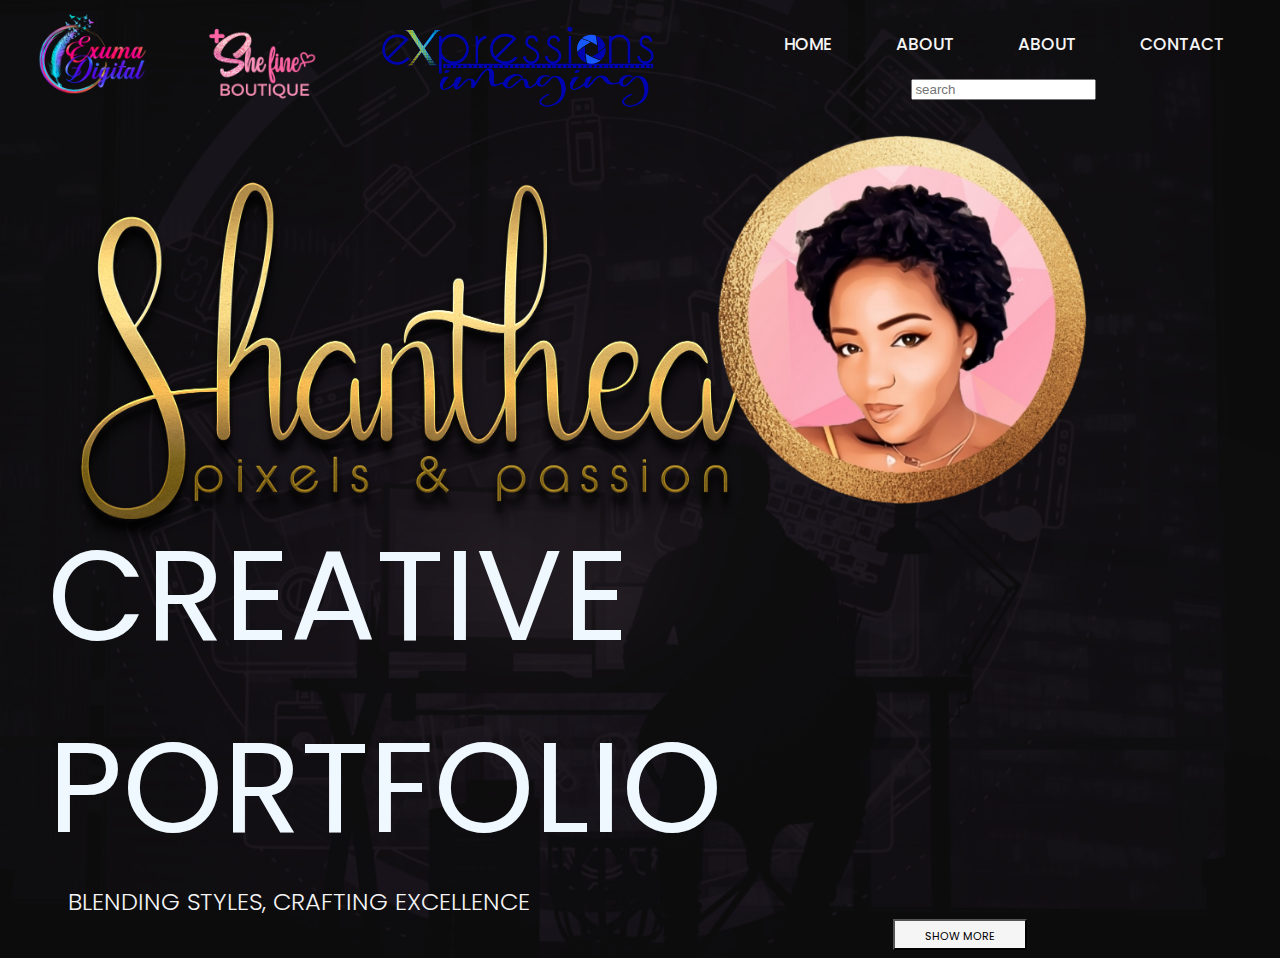
==== index.html @ f54aff96 "Add files via upload" ====
<!DOCTYPE html>
<html lang="en">
<head>
    <meta charset="UTF-8">
    <meta name="viewport" content="width=device-width, initial-scale=1.0">
    <title>My Portfolio Site</title>
    <link rel="stylesheet" href="style.css">
    <link rel="preconnect" href="https://fonts.googleapis.com">
    <link rel="preconnect" href="https://fonts.gstatic.com" crossorigin>
    <link href="https://fonts.googleapis.com/css2?family=Poppins:wght@400;500&display=swap" rel="stylesheet"></head>

<body>

    <div class="navbar">
        <img src="exumadigitallogo.png" alt="Exuma Digital Logo">
        <img src="boutiquelogo.png" alt="Plus She Fine Boutique Logo">
        <img src="Expressions-Blue-Logo.png" alt="Expressions Imaging Logo" id="expression">
        <nav>
            <ul>
            <a href="index.html">home</a>
            <a href="about.html">about</a>
            <a href="work.html">about</a>  
            <a href="index.html">contact</a>
            <input type="search" id="site-search" placeholder="search">
        </ul> 
        </nav>
    </div>

    <header class="headercontent">
        <img src="3D_Gold_Logo_Shanthea png.png" alt="" id="logo">
        <img src="cartoonphoto.png" alt="Shanthea" id="person">
    </header>

    <div class="title">
        <h1>CREATIVE PORTFOLIO</h1>
    </div>
    
    <div class="tagline">
        <h2> BLENDING STYLES, CRAFTING EXCELLENCE</h2>
    </div>

    <button id="showmore">Show More</button>
         
</body>
</html>
---- style.css ----
body {
    background-image: url("bkgd.png");
    background-size: cover;
    background-repeat: no-repeat;
    background-position: center;
    background-color: #000000;
    font-family: 'Poppins', sans-serif;
}

.title h1{
    font-family: 'Poppins', sans-serif;
    font-weight: 400;
    font-size: 8em;
    color: aliceblue;
    margin: 0px;
    position: relative;
    left: 40px;
    padding-top: 100px;
}


#person{
    width: 380px;
    height: auto;
    position: relative;
    top: 120px; left: 0px; right: 0px;
    padding-right: 20%;
    /*display: flex;
    justify-content: flex-end;
    align-items: right;*/
}

#logo {
    width: 700px;
    height: auto;
    position: relative;
    top: 160px; left: 40px;
    display: flex;
    align-content: flex-end;
}

#logo2 {
    width: 16%;
    height: auto;
    position: absolute;
    left: 42%;
}

#sitesearch placeholder {
    color: purple;
}

.headercontent {
    display: flex;
    justify-content: space-between;
    align-items: center;
    margin: 10px;
}

.navbar{
    background-color:rgba(0, 0, 0, 0);
    color:goldenrod;
    font-variant-caps: all-small-caps;
    font-size: 1.5em;
    font-weight: 500;
    position: absolute;
    top: 0;
    padding: 0px 0px;
    text-align: center;
    display: flex;
    justify-content: space-evenly;
    align-items: flex-start;
    margin-bottom: 60px;
}

.navbar img{
    width: auto;
    height: 110px;
    margin: 0px 30px 30px 30px;
    align-self: baseline;
}

#expression{
    height: 90px;
    width: auto;
}

.navbar a{
    color:whitesmoke;
    text-decoration: none;
    align-self: baseline;
    margin: 30px;
}

.navbar input {
    margin: 20px;
}

.navbar a:hover{
    color:rgb(255, 231, 133);
}

button {
    color: rgb(255, 205, 3);
    background-color:  rgba(0, 0, 0, 0);
    font-size: medium;
    font-variant-caps: all-small-caps;
    flex-direction: row;
}

.tagline h2{
    color:whitesmoke;
    font-family: 'Poppins', sans-serif;
    font-weight: 300;
    position: relative;
    left: 60px; 
    margin: 0%;
    display: flex;
    justify-content: left;
    align-content: flex-start;
}

#showmore {
    color: black;
    background-color: whitesmoke;
    font-family: poppins, sans-serif;
    font-size: medium;
    padding-left: 30px;
    padding-right: 30px;
    position: relative;
    left: 70%;
    /*display: flex;
    flex-direction: row-reverse;
    align-content: flex-end;*/
}

#about_header {
    color: whitesmoke;
}

main {
    width: 80%;
    margin: 0 auto;
    border: 5px solid black;
    height: 500px;
    display: flex;
}

main .timeline {
    background-color: pink;
    flex: 1 300;
}

main .photos {
    background-color: whitesmoke;
    flex: 2 800;
}

main .highlights {
    background-color: powderblue;
    flex: 1 300;
}

#about_header {
    width: 12%;
    height: auto;
    position: absolute;
    left: 47%;
}
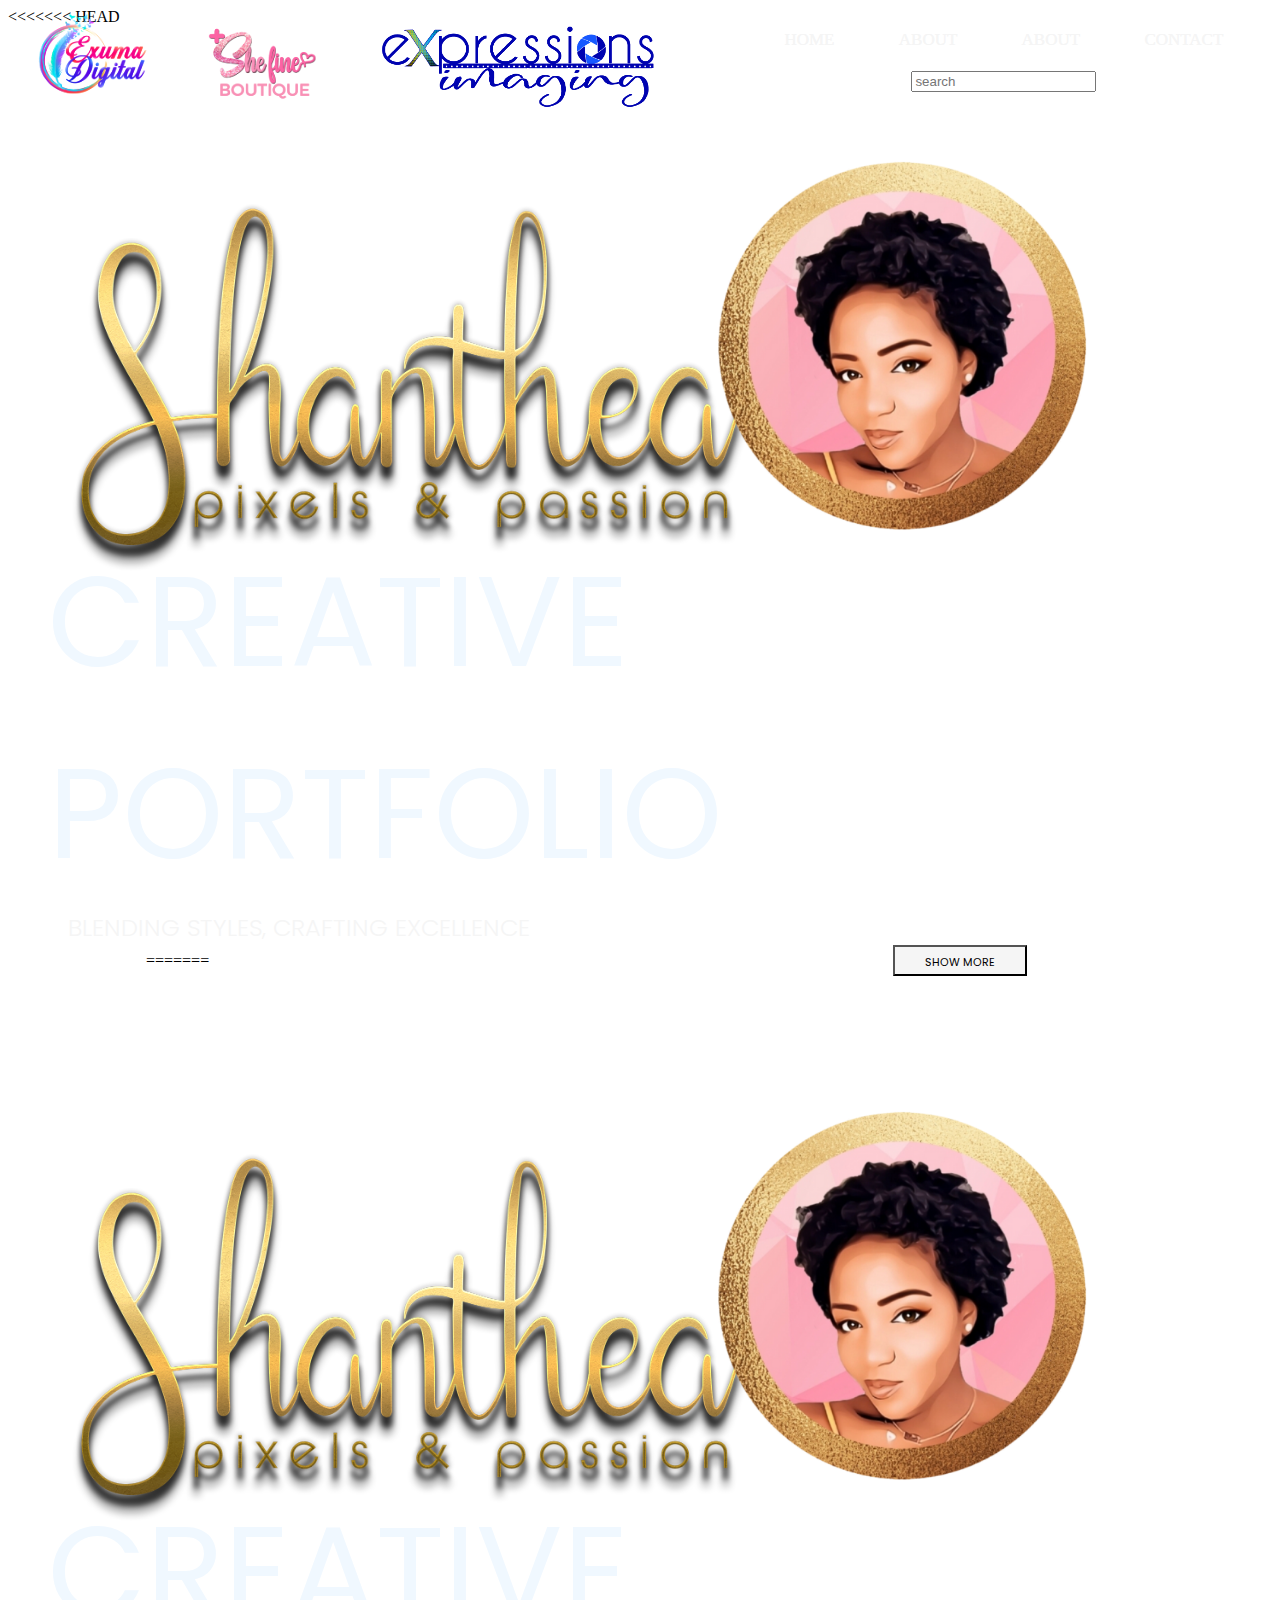
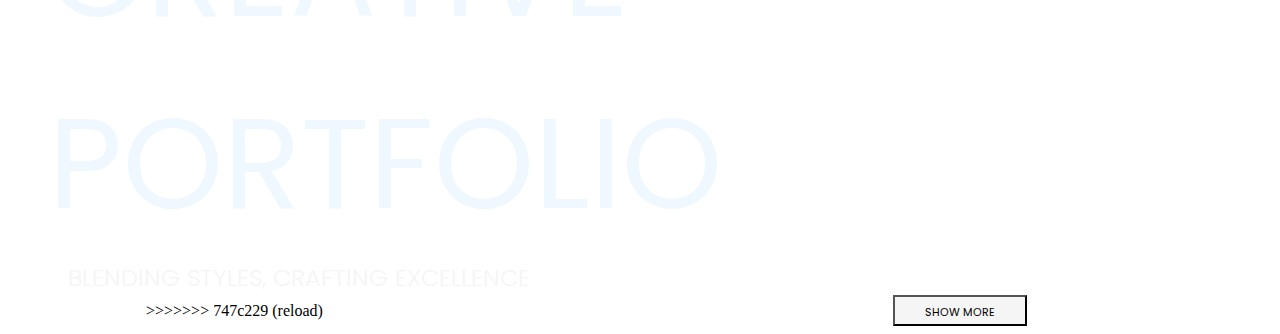
==== commit 4f4e786f: "first commit" ====
--- a/index.html
+++ b/index.html
@@ -1,3 +1,4 @@
+<<<<<<< HEAD
 <!DOCTYPE html>
 <html lang="en">
 <head>
@@ -42,4 +43,50 @@
     <button id="showmore">Show More</button>
          
 </body>
+=======
+<!DOCTYPE html>
+<html lang="en">
+<head>
+    <meta charset="UTF-8">
+    <meta name="viewport" content="width=device-width, initial-scale=1.0">
+    <title>My Portfolio Site</title>
+    <link rel="stylesheet" href="style.css">
+    <link rel="preconnect" href="https://fonts.googleapis.com">
+    <link rel="preconnect" href="https://fonts.gstatic.com" crossorigin>
+    <link href="https://fonts.googleapis.com/css2?family=Poppins:wght@400;500&display=swap" rel="stylesheet"></head>
+
+<body>
+
+    <div class="navbar">
+        <img src="exumadigitallogo.png" alt="Exuma Digital Logo">
+        <img src="boutiquelogo.png" alt="Plus She Fine Boutique Logo">
+        <img src="Expressions-Blue-Logo.png" alt="Expressions Imaging Logo" id="expression">
+        <nav>
+            <ul>
+            <a href="index.html">home</a>
+            <a href="about.html">about</a>
+            <a href="work.html">about</a>  
+            <a href="index.html">contact</a>
+            <input type="search" id="site-search" placeholder="search">
+        </ul> 
+        </nav>
+    </div>
+
+    <header class="headercontent">
+        <img src="3D_Gold_Logo_Shanthea png.png" alt="" id="logo">
+        <img src="cartoonphoto.png" alt="Shanthea" id="person">
+    </header>
+
+    <div class="title">
+        <h1>CREATIVE PORTFOLIO</h1>
+    </div>
+    
+    <div class="tagline">
+        <h2> BLENDING STYLES, CRAFTING EXCELLENCE</h2>
+    </div>
+
+    <button id="showmore">Show More</button>
+         
+</body>
+>>>>>>> 747c229 (reload)
 </html>--- a/style.css
+++ b/style.css
@@ -1,3 +1,4 @@
+<<<<<<< HEAD
 body {
     background-image: url("bkgd.png");
     background-size: cover;
@@ -166,4 +167,174 @@
     height: auto;
     position: absolute;
     left: 47%;
+=======
+body {
+    background-image: url("bkgd.png");
+    background-size: cover;
+    background-repeat: no-repeat;
+    background-position: center;
+    background-color: #000000;
+    font-family: 'Poppins', sans-serif;
+}
+
+.title h1{
+    font-family: 'Poppins', sans-serif;
+    font-weight: 400;
+    font-size: 8em;
+    color: aliceblue;
+    margin: 0px;
+    position: relative;
+    left: 40px;
+    padding-top: 100px;
+}
+
+
+#person{
+    width: 380px;
+    height: auto;
+    position: relative;
+    top: 120px; left: 0px; right: 0px;
+    padding-right: 20%;
+    /*display: flex;
+    justify-content: flex-end;
+    align-items: right;*/
+}
+
+#logo {
+    width: 700px;
+    height: auto;
+    position: relative;
+    top: 160px; left: 40px;
+    display: flex;
+    align-content: flex-end;
+}
+
+#logo2 {
+    width: 16%;
+    height: auto;
+    position: absolute;
+    left: 42%;
+}
+
+#sitesearch placeholder {
+    color: purple;
+}
+
+.headercontent {
+    display: flex;
+    justify-content: space-between;
+    align-items: center;
+    margin: 10px;
+}
+
+.navbar{
+    background-color:rgba(0, 0, 0, 0);
+    color:goldenrod;
+    font-variant-caps: all-small-caps;
+    font-size: 1.5em;
+    font-weight: 500;
+    position: absolute;
+    top: 0;
+    padding: 0px 0px;
+    text-align: center;
+    display: flex;
+    justify-content: space-evenly;
+    align-items: flex-start;
+    margin-bottom: 60px;
+}
+
+.navbar img{
+    width: auto;
+    height: 110px;
+    margin: 0px 30px 30px 30px;
+    align-self: baseline;
+}
+
+#expression{
+    height: 90px;
+    width: auto;
+}
+
+.navbar a{
+    color:whitesmoke;
+    text-decoration: none;
+    align-self: baseline;
+    margin: 30px;
+}
+
+.navbar input {
+    margin: 20px;
+}
+
+.navbar a:hover{
+    color:rgb(255, 231, 133);
+}
+
+button {
+    color: rgb(255, 205, 3);
+    background-color:  rgba(0, 0, 0, 0);
+    font-size: medium;
+    font-variant-caps: all-small-caps;
+    flex-direction: row;
+}
+
+.tagline h2{
+    color:whitesmoke;
+    font-family: 'Poppins', sans-serif;
+    font-weight: 300;
+    position: relative;
+    left: 60px; 
+    margin: 0%;
+    display: flex;
+    justify-content: left;
+    align-content: flex-start;
+}
+
+#showmore {
+    color: black;
+    background-color: whitesmoke;
+    font-family: poppins, sans-serif;
+    font-size: medium;
+    padding-left: 30px;
+    padding-right: 30px;
+    position: relative;
+    left: 70%;
+    /*display: flex;
+    flex-direction: row-reverse;
+    align-content: flex-end;*/
+}
+
+#about_header {
+    color: whitesmoke;
+}
+
+main {
+    width: 80%;
+    margin: 0 auto;
+    border: 5px solid black;
+    height: 500px;
+    display: flex;
+}
+
+main .timeline {
+    background-color: pink;
+    flex: 1 300;
+}
+
+main .photos {
+    background-color: whitesmoke;
+    flex: 2 800;
+}
+
+main .highlights {
+    background-color: powderblue;
+    flex: 1 300;
+}
+
+#about_header {
+    width: 12%;
+    height: auto;
+    position: absolute;
+    left: 47%;
+>>>>>>> 747c229 (reload)
 }--- a/style.css
+++ b/style.css
@@ -1,3 +1,4 @@
+<<<<<<< HEAD
 body {
     background-image: url("bkgd.png");
     background-size: cover;
@@ -166,4 +167,174 @@
     height: auto;
     position: absolute;
     left: 47%;
+=======
+body {
+    background-image: url("bkgd.png");
+    background-size: cover;
+    background-repeat: no-repeat;
+    background-position: center;
+    background-color: #000000;
+    font-family: 'Poppins', sans-serif;
+}
+
+.title h1{
+    font-family: 'Poppins', sans-serif;
+    font-weight: 400;
+    font-size: 8em;
+    color: aliceblue;
+    margin: 0px;
+    position: relative;
+    left: 40px;
+    padding-top: 100px;
+}
+
+
+#person{
+    width: 380px;
+    height: auto;
+    position: relative;
+    top: 120px; left: 0px; right: 0px;
+    padding-right: 20%;
+    /*display: flex;
+    justify-content: flex-end;
+    align-items: right;*/
+}
+
+#logo {
+    width: 700px;
+    height: auto;
+    position: relative;
+    top: 160px; left: 40px;
+    display: flex;
+    align-content: flex-end;
+}
+
+#logo2 {
+    width: 16%;
+    height: auto;
+    position: absolute;
+    left: 42%;
+}
+
+#sitesearch placeholder {
+    color: purple;
+}
+
+.headercontent {
+    display: flex;
+    justify-content: space-between;
+    align-items: center;
+    margin: 10px;
+}
+
+.navbar{
+    background-color:rgba(0, 0, 0, 0);
+    color:goldenrod;
+    font-variant-caps: all-small-caps;
+    font-size: 1.5em;
+    font-weight: 500;
+    position: absolute;
+    top: 0;
+    padding: 0px 0px;
+    text-align: center;
+    display: flex;
+    justify-content: space-evenly;
+    align-items: flex-start;
+    margin-bottom: 60px;
+}
+
+.navbar img{
+    width: auto;
+    height: 110px;
+    margin: 0px 30px 30px 30px;
+    align-self: baseline;
+}
+
+#expression{
+    height: 90px;
+    width: auto;
+}
+
+.navbar a{
+    color:whitesmoke;
+    text-decoration: none;
+    align-self: baseline;
+    margin: 30px;
+}
+
+.navbar input {
+    margin: 20px;
+}
+
+.navbar a:hover{
+    color:rgb(255, 231, 133);
+}
+
+button {
+    color: rgb(255, 205, 3);
+    background-color:  rgba(0, 0, 0, 0);
+    font-size: medium;
+    font-variant-caps: all-small-caps;
+    flex-direction: row;
+}
+
+.tagline h2{
+    color:whitesmoke;
+    font-family: 'Poppins', sans-serif;
+    font-weight: 300;
+    position: relative;
+    left: 60px; 
+    margin: 0%;
+    display: flex;
+    justify-content: left;
+    align-content: flex-start;
+}
+
+#showmore {
+    color: black;
+    background-color: whitesmoke;
+    font-family: poppins, sans-serif;
+    font-size: medium;
+    padding-left: 30px;
+    padding-right: 30px;
+    position: relative;
+    left: 70%;
+    /*display: flex;
+    flex-direction: row-reverse;
+    align-content: flex-end;*/
+}
+
+#about_header {
+    color: whitesmoke;
+}
+
+main {
+    width: 80%;
+    margin: 0 auto;
+    border: 5px solid black;
+    height: 500px;
+    display: flex;
+}
+
+main .timeline {
+    background-color: pink;
+    flex: 1 300;
+}
+
+main .photos {
+    background-color: whitesmoke;
+    flex: 2 800;
+}
+
+main .highlights {
+    background-color: powderblue;
+    flex: 1 300;
+}
+
+#about_header {
+    width: 12%;
+    height: auto;
+    position: absolute;
+    left: 47%;
+>>>>>>> 747c229 (reload)
 }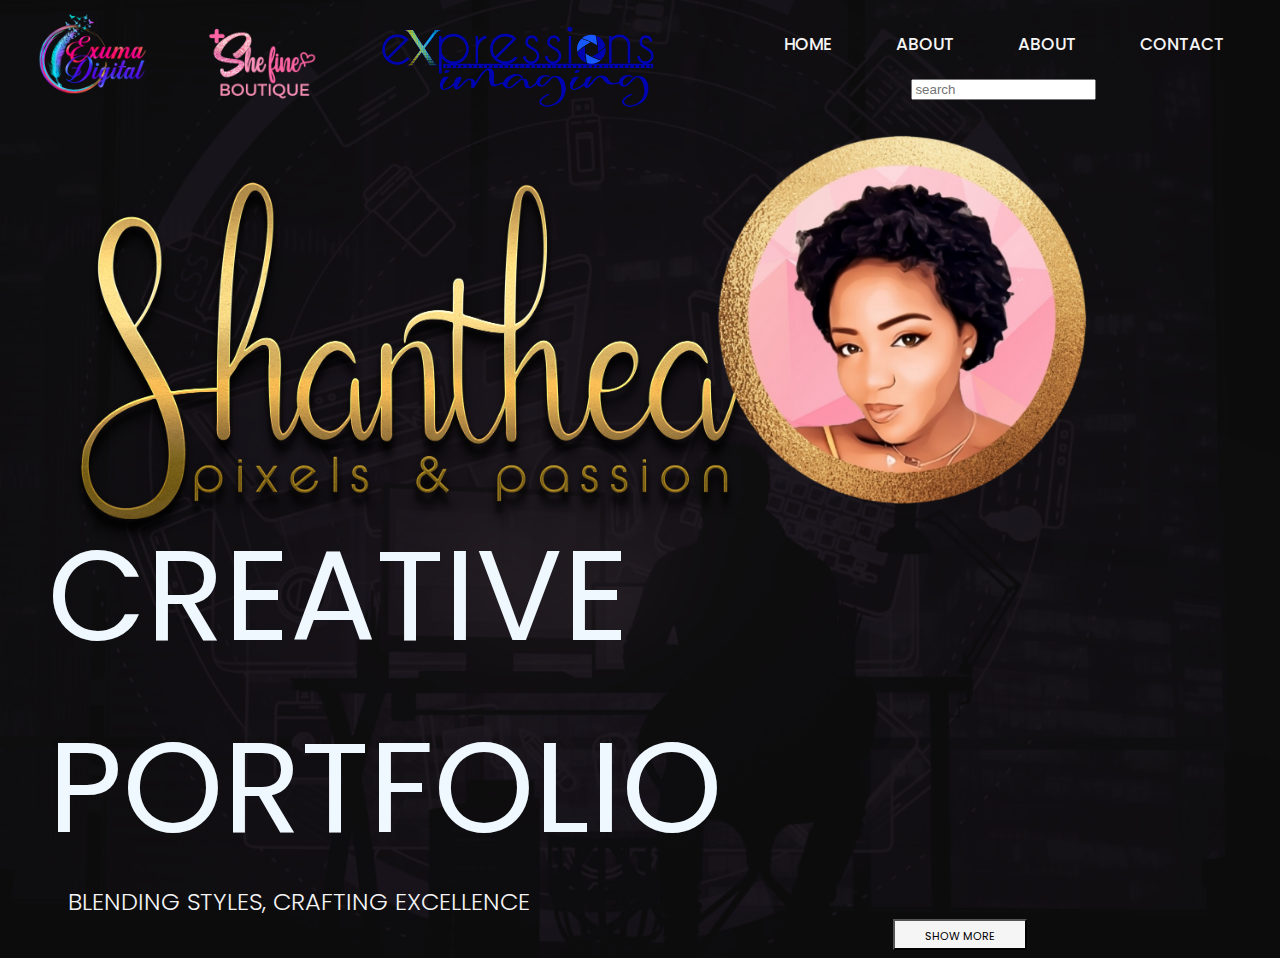
==== commit 7b147e73: "eliminating double page on home" ====
--- a/index.html
+++ b/index.html
@@ -1,49 +1,3 @@
-<<<<<<< HEAD
-<!DOCTYPE html>
-<html lang="en">
-<head>
-    <meta charset="UTF-8">
-    <meta name="viewport" content="width=device-width, initial-scale=1.0">
-    <title>My Portfolio Site</title>
-    <link rel="stylesheet" href="style.css">
-    <link rel="preconnect" href="https://fonts.googleapis.com">
-    <link rel="preconnect" href="https://fonts.gstatic.com" crossorigin>
-    <link href="https://fonts.googleapis.com/css2?family=Poppins:wght@400;500&display=swap" rel="stylesheet"></head>
-
-<body>
-
-    <div class="navbar">
-        <img src="exumadigitallogo.png" alt="Exuma Digital Logo">
-        <img src="boutiquelogo.png" alt="Plus She Fine Boutique Logo">
-        <img src="Expressions-Blue-Logo.png" alt="Expressions Imaging Logo" id="expression">
-        <nav>
-            <ul>
-            <a href="index.html">home</a>
-            <a href="about.html">about</a>
-            <a href="work.html">about</a>  
-            <a href="index.html">contact</a>
-            <input type="search" id="site-search" placeholder="search">
-        </ul> 
-        </nav>
-    </div>
-
-    <header class="headercontent">
-        <img src="3D_Gold_Logo_Shanthea png.png" alt="" id="logo">
-        <img src="cartoonphoto.png" alt="Shanthea" id="person">
-    </header>
-
-    <div class="title">
-        <h1>CREATIVE PORTFOLIO</h1>
-    </div>
-    
-    <div class="tagline">
-        <h2> BLENDING STYLES, CRAFTING EXCELLENCE</h2>
-    </div>
-
-    <button id="showmore">Show More</button>
-         
-</body>
-=======
 <!DOCTYPE html>
 <html lang="en">
 <head>
@@ -88,5 +42,4 @@
     <button id="showmore">Show More</button>
          
 </body>
->>>>>>> 747c229 (reload)
 </html>--- a/style.css
+++ b/style.css
@@ -1,173 +1,3 @@
-<<<<<<< HEAD
-body {
-    background-image: url("bkgd.png");
-    background-size: cover;
-    background-repeat: no-repeat;
-    background-position: center;
-    background-color: #000000;
-    font-family: 'Poppins', sans-serif;
-}
-
-.title h1{
-    font-family: 'Poppins', sans-serif;
-    font-weight: 400;
-    font-size: 8em;
-    color: aliceblue;
-    margin: 0px;
-    position: relative;
-    left: 40px;
-    padding-top: 100px;
-}
-
-
-#person{
-    width: 380px;
-    height: auto;
-    position: relative;
-    top: 120px; left: 0px; right: 0px;
-    padding-right: 20%;
-    /*display: flex;
-    justify-content: flex-end;
-    align-items: right;*/
-}
-
-#logo {
-    width: 700px;
-    height: auto;
-    position: relative;
-    top: 160px; left: 40px;
-    display: flex;
-    align-content: flex-end;
-}
-
-#logo2 {
-    width: 16%;
-    height: auto;
-    position: absolute;
-    left: 42%;
-}
-
-#sitesearch placeholder {
-    color: purple;
-}
-
-.headercontent {
-    display: flex;
-    justify-content: space-between;
-    align-items: center;
-    margin: 10px;
-}
-
-.navbar{
-    background-color:rgba(0, 0, 0, 0);
-    color:goldenrod;
-    font-variant-caps: all-small-caps;
-    font-size: 1.5em;
-    font-weight: 500;
-    position: absolute;
-    top: 0;
-    padding: 0px 0px;
-    text-align: center;
-    display: flex;
-    justify-content: space-evenly;
-    align-items: flex-start;
-    margin-bottom: 60px;
-}
-
-.navbar img{
-    width: auto;
-    height: 110px;
-    margin: 0px 30px 30px 30px;
-    align-self: baseline;
-}
-
-#expression{
-    height: 90px;
-    width: auto;
-}
-
-.navbar a{
-    color:whitesmoke;
-    text-decoration: none;
-    align-self: baseline;
-    margin: 30px;
-}
-
-.navbar input {
-    margin: 20px;
-}
-
-.navbar a:hover{
-    color:rgb(255, 231, 133);
-}
-
-button {
-    color: rgb(255, 205, 3);
-    background-color:  rgba(0, 0, 0, 0);
-    font-size: medium;
-    font-variant-caps: all-small-caps;
-    flex-direction: row;
-}
-
-.tagline h2{
-    color:whitesmoke;
-    font-family: 'Poppins', sans-serif;
-    font-weight: 300;
-    position: relative;
-    left: 60px; 
-    margin: 0%;
-    display: flex;
-    justify-content: left;
-    align-content: flex-start;
-}
-
-#showmore {
-    color: black;
-    background-color: whitesmoke;
-    font-family: poppins, sans-serif;
-    font-size: medium;
-    padding-left: 30px;
-    padding-right: 30px;
-    position: relative;
-    left: 70%;
-    /*display: flex;
-    flex-direction: row-reverse;
-    align-content: flex-end;*/
-}
-
-#about_header {
-    color: whitesmoke;
-}
-
-main {
-    width: 80%;
-    margin: 0 auto;
-    border: 5px solid black;
-    height: 500px;
-    display: flex;
-}
-
-main .timeline {
-    background-color: pink;
-    flex: 1 300;
-}
-
-main .photos {
-    background-color: whitesmoke;
-    flex: 2 800;
-}
-
-main .highlights {
-    background-color: powderblue;
-    flex: 1 300;
-}
-
-#about_header {
-    width: 12%;
-    height: auto;
-    position: absolute;
-    left: 47%;
-=======
 body {
     background-image: url("bkgd.png");
     background-size: cover;
@@ -336,5 +166,4 @@
     height: auto;
     position: absolute;
     left: 47%;
->>>>>>> 747c229 (reload)
 }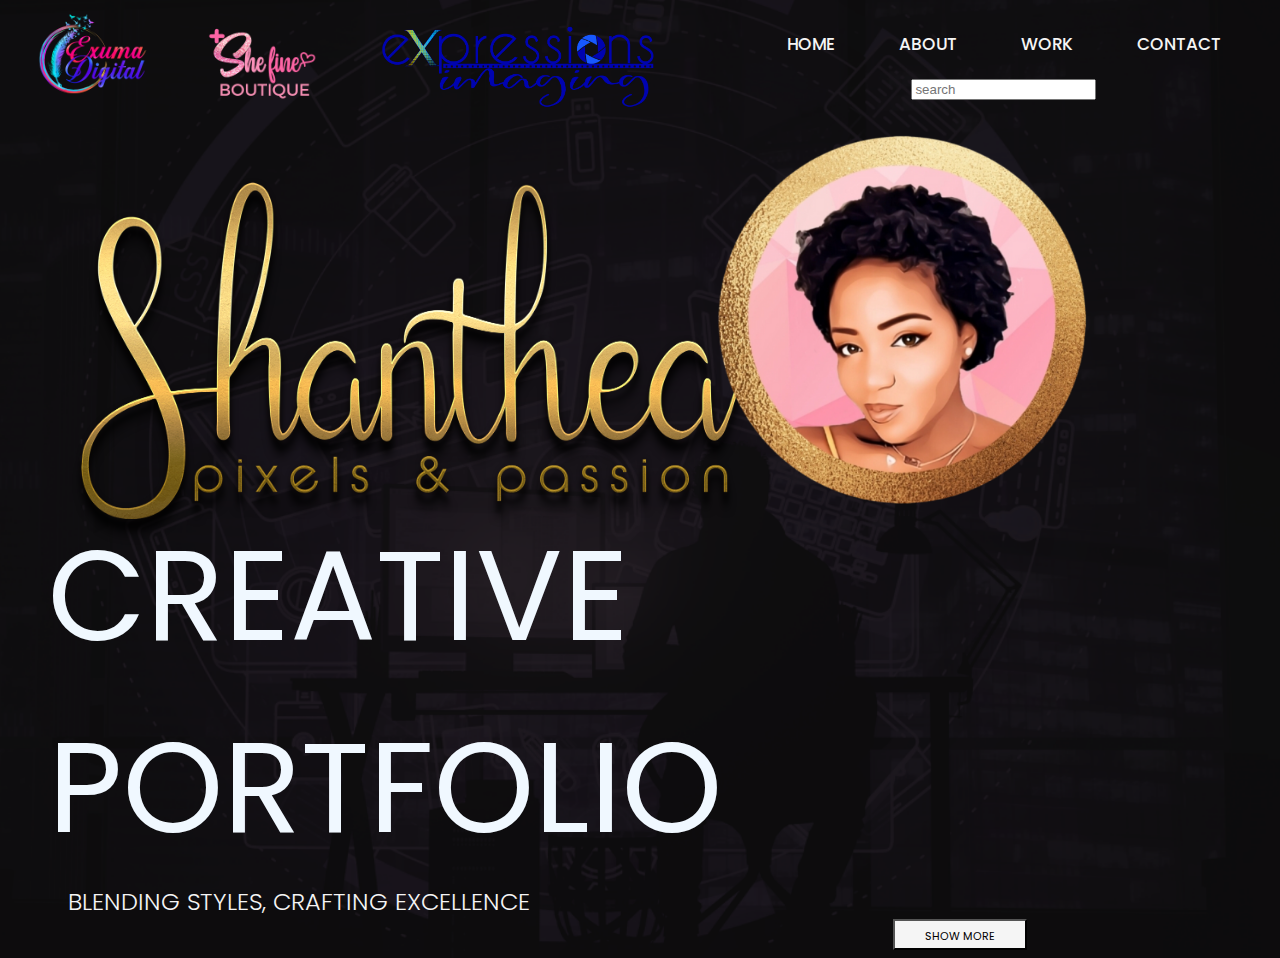
==== commit 6bb4f0e8: "Header and nav bar changes" ====
--- a/index.html
+++ b/index.html
@@ -19,7 +19,7 @@
             <ul>
             <a href="index.html">home</a>
             <a href="about.html">about</a>
-            <a href="work.html">about</a>  
+            <a href="work.html">work</a>  
             <a href="index.html">contact</a>
             <input type="search" id="site-search" placeholder="search">
         </ul> 
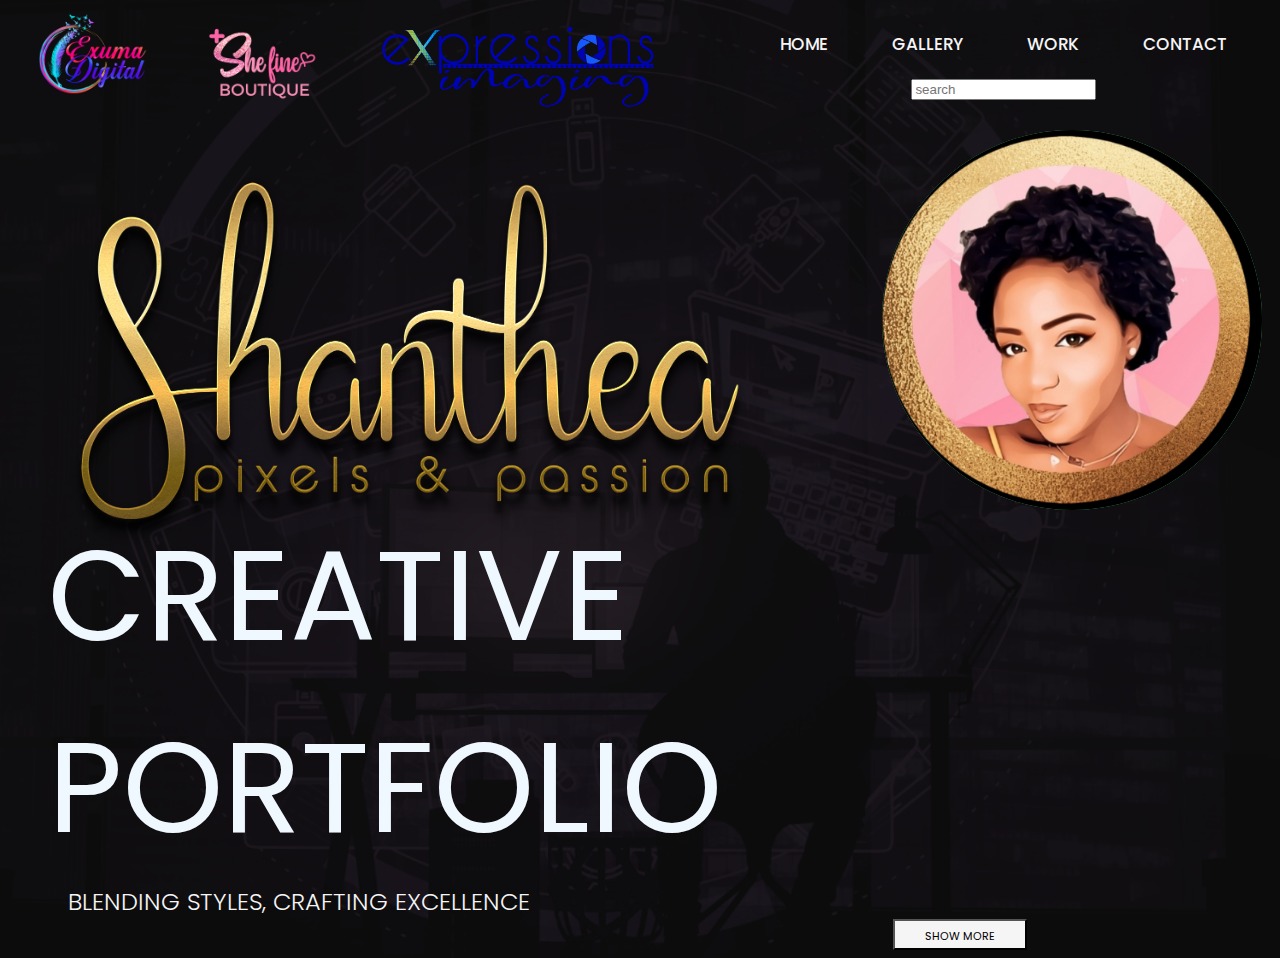
==== commit 9653ab44: "Added an image gallery. Explored new hover styles." ====
--- a/index.html
+++ b/index.html
@@ -18,7 +18,7 @@
         <nav>
             <ul>
             <a href="index.html">home</a>
-            <a href="about.html">about</a>
+            <a href="about.html">gallery</a>
             <a href="work.html">work</a>  
             <a href="index.html">contact</a>
             <input type="search" id="site-search" placeholder="search">
--- a/style.css
+++ b/style.css
@@ -18,17 +18,36 @@
     padding-top: 100px;
 }
 
-
+#person:hover {
+    box-shadow:
+      inset 0 0 0 transparent,
+      inset 0 0 0 transparent,
+      inset 0 0 0 transparent,
+      inset 0 0 0 transparent,
+      0 0 0px pink; /* keeping the outset shadow */
+    color: transparent;     
+}
 #person{
+    border-radius: 50%;
+    box-shadow:
+      inset -300px -300px 0 black,
+      inset 300px -300px 0 green,
+      inset -300px 300px 0 blue,
+      inset 300px 300px 0 yellow,
+      0 0 0px pink; /* standard outset shadow */
+      color: white;
+    transition:
+      box-shadow ease-in-out .6s,
+      color ease-in-out .5s;
     width: 380px;
-    height: auto;
+    height: 380px;
     position: relative;
     top: 120px; left: 0px; right: 0px;
-    padding-right: 20%;
-    /*display: flex;
-    justify-content: flex-end;
-    align-items: right;*/
-}
+
+
+}
+      
+    
 
 #logo {
     width: 700px;
@@ -43,7 +62,8 @@
     width: 16%;
     height: auto;
     position: absolute;
-    left: 42%;
+    left: 42%
+    margin: 3% auto;
 }
 
 #sitesearch placeholder {
@@ -73,6 +93,14 @@
     margin-bottom: 60px;
 }
 
+.aboutnav {
+    height: 20px;
+    background-color:rgba(0, 0, 0, 0);
+    position: fixed;
+    top: 0; left: 50%;
+}
+
+
 .navbar img{
     width: auto;
     height: 110px;
@@ -91,6 +119,8 @@
     align-self: baseline;
     margin: 30px;
 }
+
+
 
 .navbar input {
     margin: 20px;
@@ -136,13 +166,17 @@
 
 #about_header {
     color: whitesmoke;
+    position: fixed;
+    margin: 8% auto;
 }
 
 main {
     width: 80%;
-    margin: 0 auto;
+   /* margin: 0 auto;*/s
     border: 5px solid black;
     height: 500px;
+    position: sticky;
+    margin: 8% auto;
     display: flex;
 }
 
@@ -166,4 +200,22 @@
     height: auto;
     position: absolute;
     left: 47%;
-}+}
+
+.photogallery img {
+    width: 30%;
+    margin: calc(10%/6);
+    box-shadow: 10px 10px rgba(0, 0, 0, 0.836);
+
+}
+
+/*nav{
+    font-variant-caps: all-small-caps;
+    border-bottom: 2px solid #f1f1f1;
+    font-size: 1.5em;
+    font-weight: bold;
+    margin-left: calc(10%/6);
+    width: 30%;
+    padding: 20px 0px 0px 0px;
+
+} */
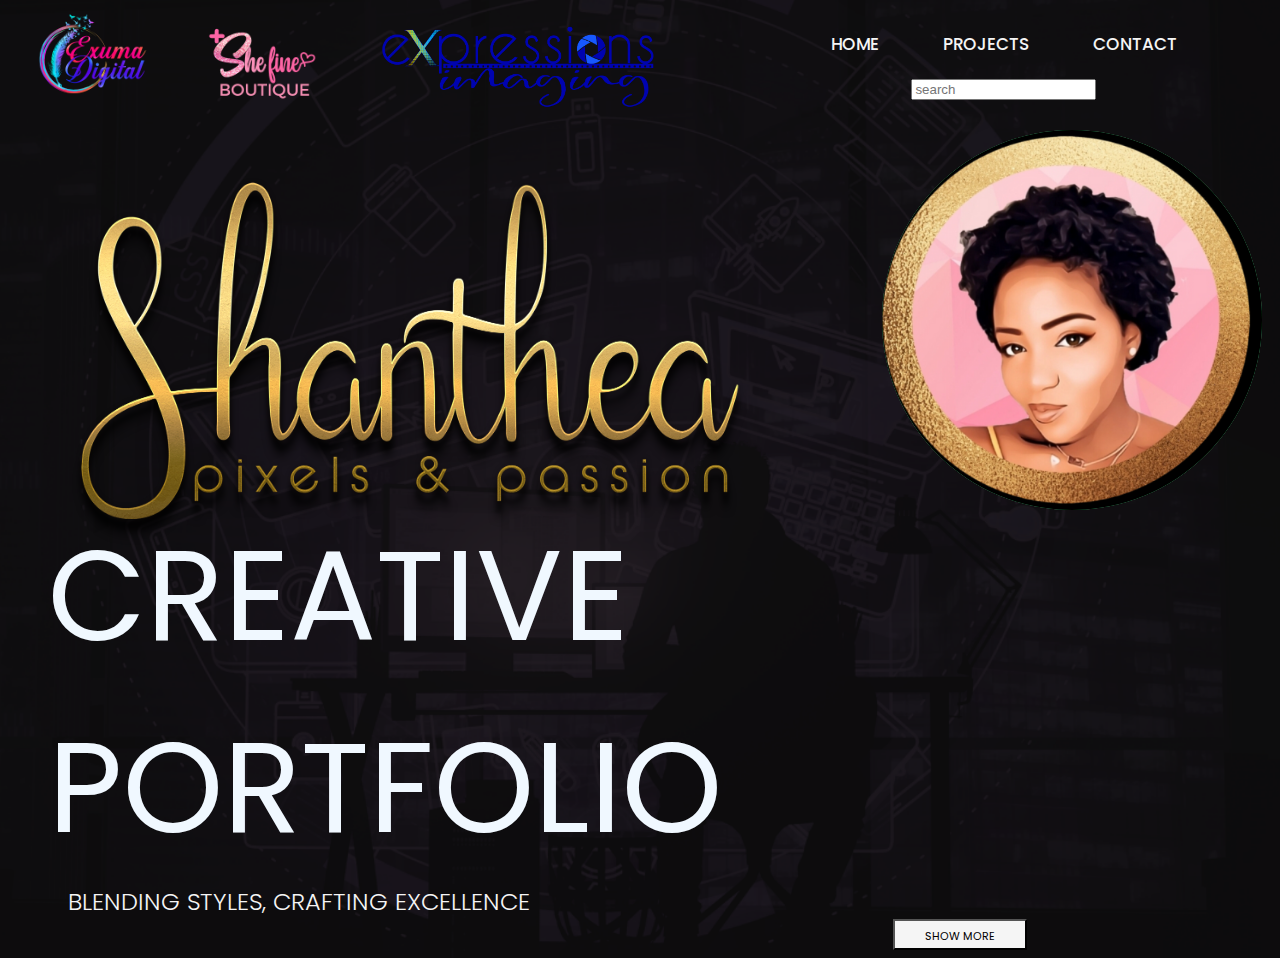
==== commit 4fe9a17c: "Add files via upload" ====
--- a/index.html
+++ b/index.html
@@ -18,8 +18,8 @@
         <nav>
             <ul>
             <a href="index.html">home</a>
-            <a href="about.html">gallery</a>
-            <a href="work.html">work</a>  
+            <a href="about.html">projects</a>
+          <!--  <a href="work.html">work</a>  -->
             <a href="index.html">contact</a>
             <input type="search" id="site-search" placeholder="search">
         </ul> 
--- a/style.css
+++ b/style.css
@@ -16,6 +16,12 @@
     position: relative;
     left: 40px;
     padding-top: 100px;
+    display: flex;
+    flex-wrap: nowrap;
+    @media (max-width:600px)
+    {
+    font-size: 4em;
+    }
 }
 
 #person:hover {
@@ -43,10 +49,7 @@
     height: 380px;
     position: relative;
     top: 120px; left: 0px; right: 0px;
-
-
-}
-      
+}
     
 
 #logo {
@@ -55,14 +58,14 @@
     position: relative;
     top: 160px; left: 40px;
     display: flex;
-    align-content: flex-end;
+    align-content: flex-end; 
 }
 
 #logo2 {
     width: 16%;
     height: auto;
     position: absolute;
-    left: 42%
+    left: 0%;
     margin: 3% auto;
 }
 
@@ -91,6 +94,9 @@
     justify-content: space-evenly;
     align-items: flex-start;
     margin-bottom: 60px;
+  /*  @media (max-width: 500px) {
+        flex-direction: column;
+    } */
 }
 
 .aboutnav {
@@ -172,7 +178,7 @@
 
 main {
     width: 80%;
-   /* margin: 0 auto;*/s
+   /* margin: 0 auto;*/
     border: 5px solid black;
     height: 500px;
     position: sticky;
